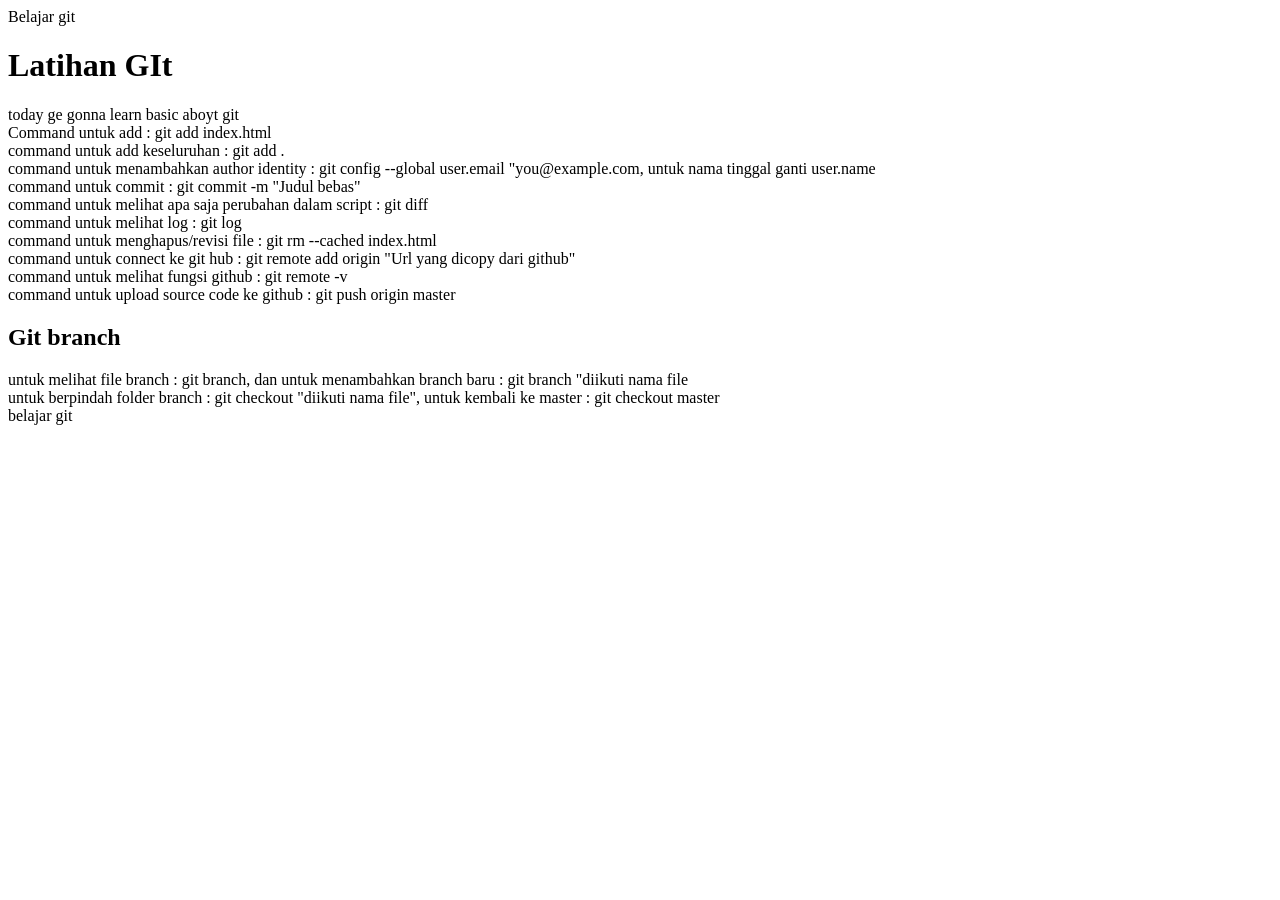
==== index.html @ 2edaed96 "git materi branch" ====
<!DOCTYPE html>
<html lang="en">
<head>
    <meta charset="UTF-8">
    <meta name="viewport" content="width=device-width, initial-scale=1.0">
    <title>Latihan Git</title>
</head>
<body>
    <header>Belajar git</header>
    <h1>Latihan GIt</h1>
        <div>today ge gonna learn basic aboyt git</div>
    <div> Command untuk add : git add index.html </div>
    <div> command untuk add keseluruhan : git add .</div>
    <div> command untuk menambahkan author identity : git config --global user.email "you@example.com, untuk nama tinggal ganti user.name </div>
    <div> command untuk commit : git commit -m "Judul bebas"</div>
    <div> command untuk melihat apa saja perubahan dalam script : git diff</div>
    <div> command untuk melihat log : git log</div>
    <div> command untuk menghapus/revisi file : git rm --cached index.html</div>
    <div> command untuk connect ke git hub : git remote add origin "Url yang dicopy dari github"</div>
    <div> command untuk melihat fungsi github : git remote -v</div>
    <div> command untuk upload source code ke github : git push origin master</div>

    <h2>Git branch</h2>
    <div> untuk melihat file branch : git branch, dan untuk menambahkan branch baru : git branch "diikuti nama file</div>
    <div> untuk berpindah folder branch : git checkout "diikuti nama file", untuk kembali ke master : git checkout master</div>

    <footer> belajar git </footer>
</body>
</html>
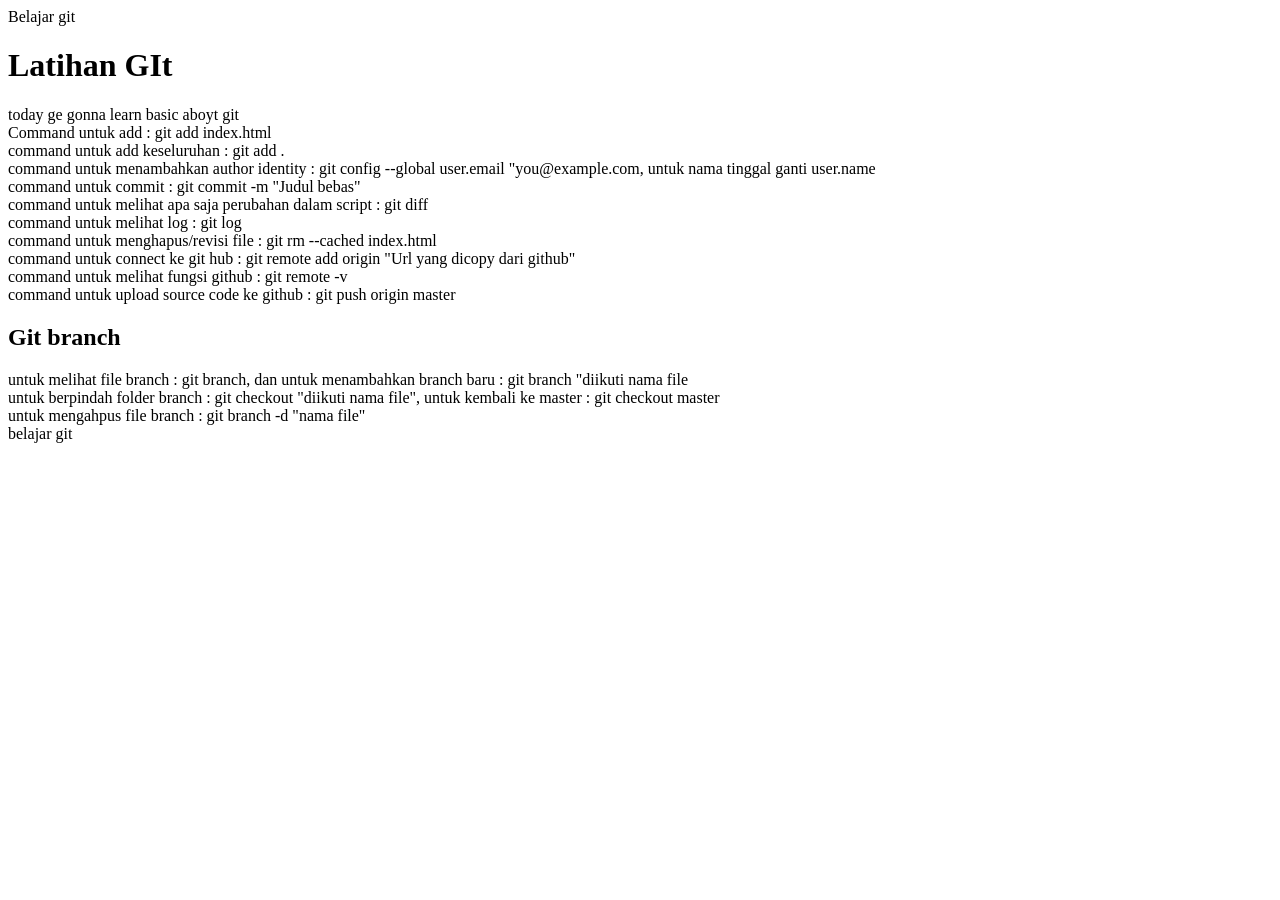
==== commit 4fff77b2: "git test merge" ====
--- a/index.html
+++ b/index.html
@@ -23,7 +23,7 @@
     <h2>Git branch</h2>
     <div> untuk melihat file branch : git branch, dan untuk menambahkan branch baru : git branch "diikuti nama file</div>
     <div> untuk berpindah folder branch : git checkout "diikuti nama file", untuk kembali ke master : git checkout master</div>
-
+    <div>untuk mengahpus file branch : git branch -d "nama file"</div>
     <footer> belajar git </footer>
 </body>
 </html>
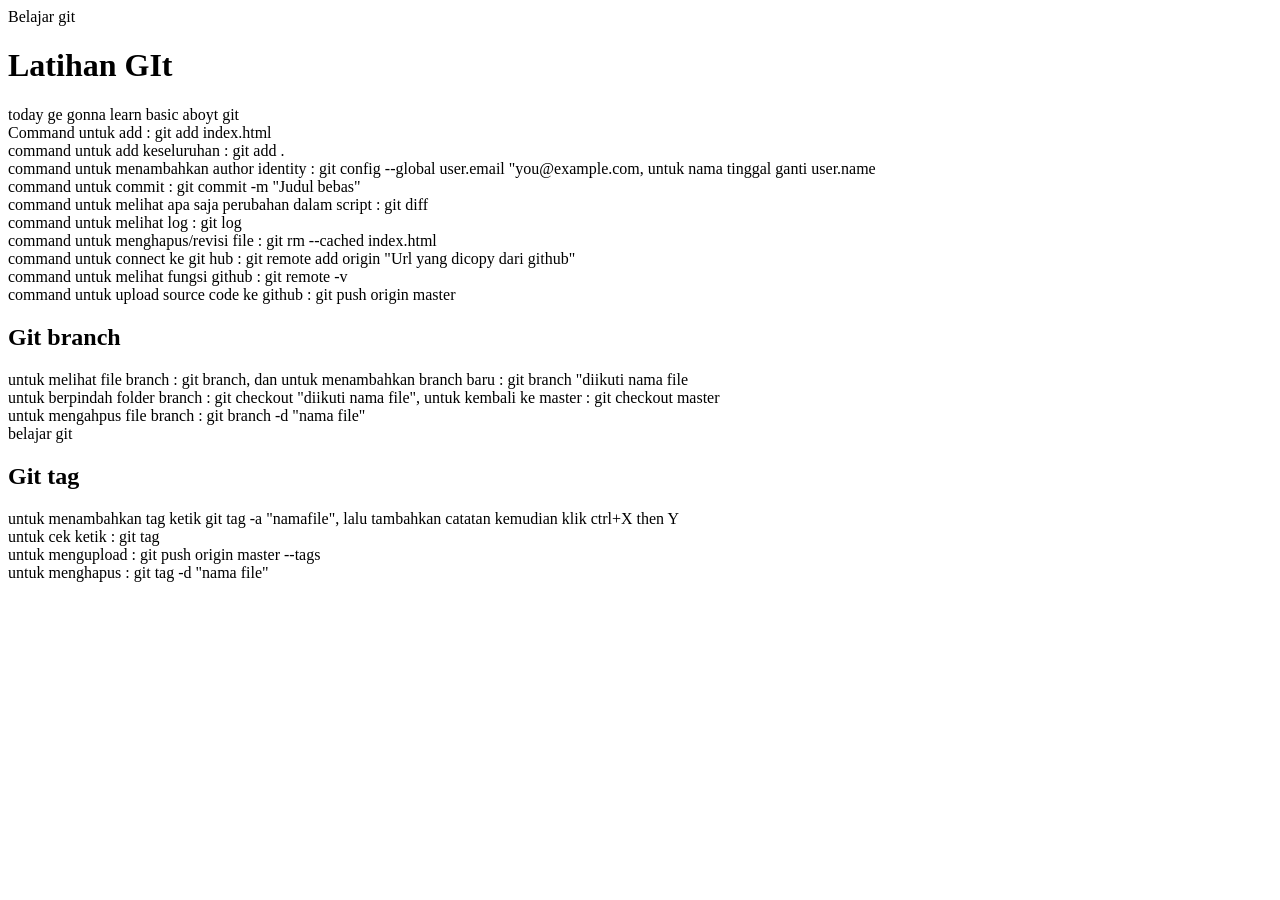
==== commit 3e7b96b3: "belajar git tag" ====
--- a/index.html
+++ b/index.html
@@ -25,5 +25,11 @@
     <div> untuk berpindah folder branch : git checkout "diikuti nama file", untuk kembali ke master : git checkout master</div>
     <div>untuk mengahpus file branch : git branch -d "nama file"</div>
     <footer> belajar git </footer>
+
+    <h2>Git tag</h2>
+    <div>untuk menambahkan tag ketik git tag -a "namafile", lalu tambahkan catatan kemudian klik ctrl+X then Y</div>
+    <div>untuk cek ketik : git tag</div>
+    <div>untuk mengupload : git push origin master --tags</div>
+    <div>untuk menghapus : git tag -d "nama file"</div>
 </body>
 </html>
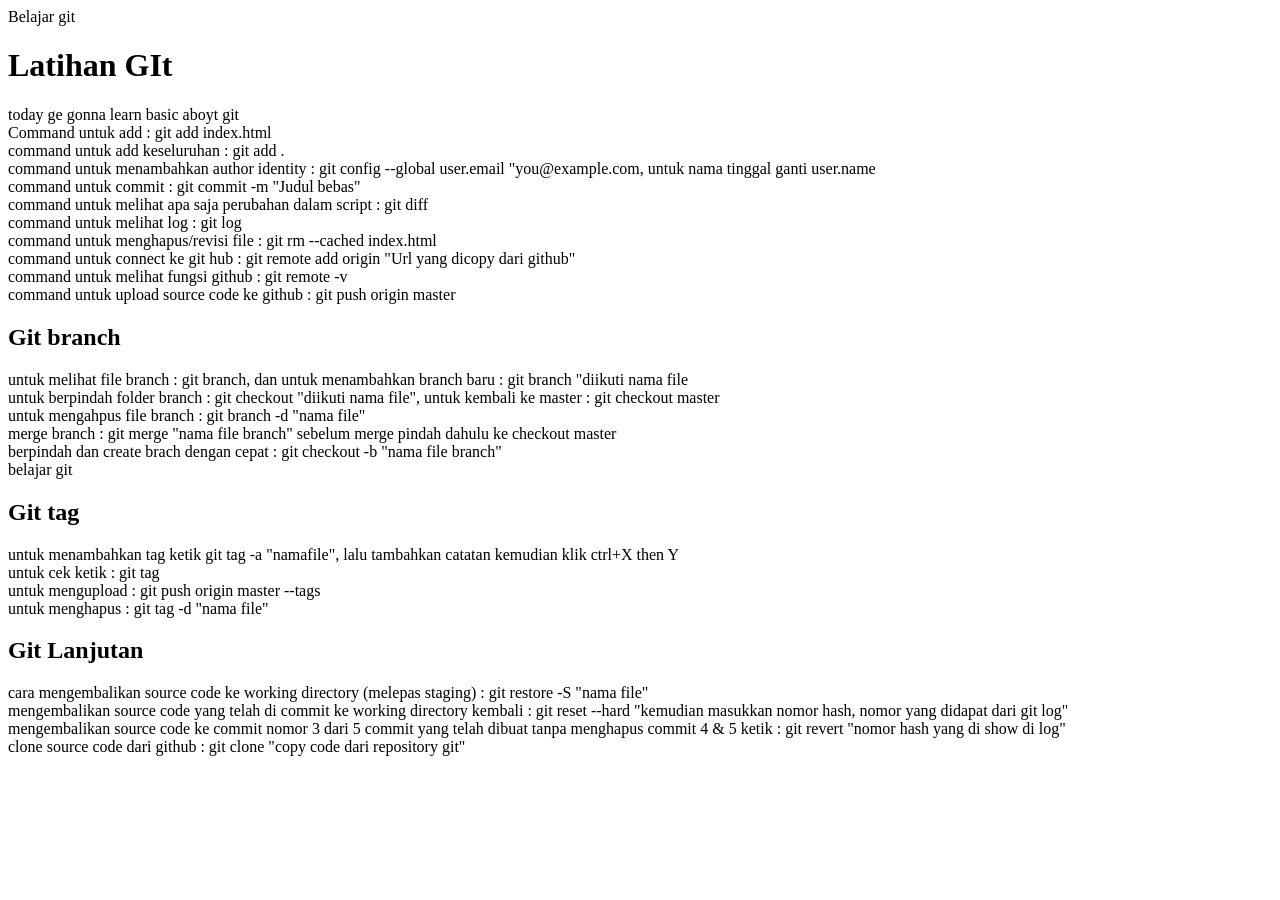
==== commit 0d960667: "belajar git lanjutan today" ====
--- a/index.html
+++ b/index.html
@@ -24,6 +24,8 @@
     <div> untuk melihat file branch : git branch, dan untuk menambahkan branch baru : git branch "diikuti nama file</div>
     <div> untuk berpindah folder branch : git checkout "diikuti nama file", untuk kembali ke master : git checkout master</div>
     <div>untuk mengahpus file branch : git branch -d "nama file"</div>
+    <div>merge branch : git merge "nama file branch" sebelum merge pindah dahulu ke checkout master</div>
+    <div>berpindah dan create brach dengan cepat : git checkout -b "nama file branch"</div>
     <footer> belajar git </footer>
 
     <h2>Git tag</h2>
@@ -31,5 +33,11 @@
     <div>untuk cek ketik : git tag</div>
     <div>untuk mengupload : git push origin master --tags</div>
     <div>untuk menghapus : git tag -d "nama file"</div>
+
+    <h2>Git Lanjutan</h2>
+    <div>cara mengembalikan source code ke working directory (melepas staging) : git restore -S "nama file" </div>
+    <div>mengembalikan source code yang telah di commit ke working directory kembali : git reset --hard "kemudian masukkan nomor hash, nomor yang didapat dari git log"</div>
+    <div>mengembalikan source code ke commit nomor 3 dari 5 commit yang telah dibuat tanpa menghapus commit 4 & 5 ketik : git revert "nomor hash yang di show di log"</div>
+    <div>clone source code dari github : git clone "copy code dari repository git"</div>
 </body>
 </html>
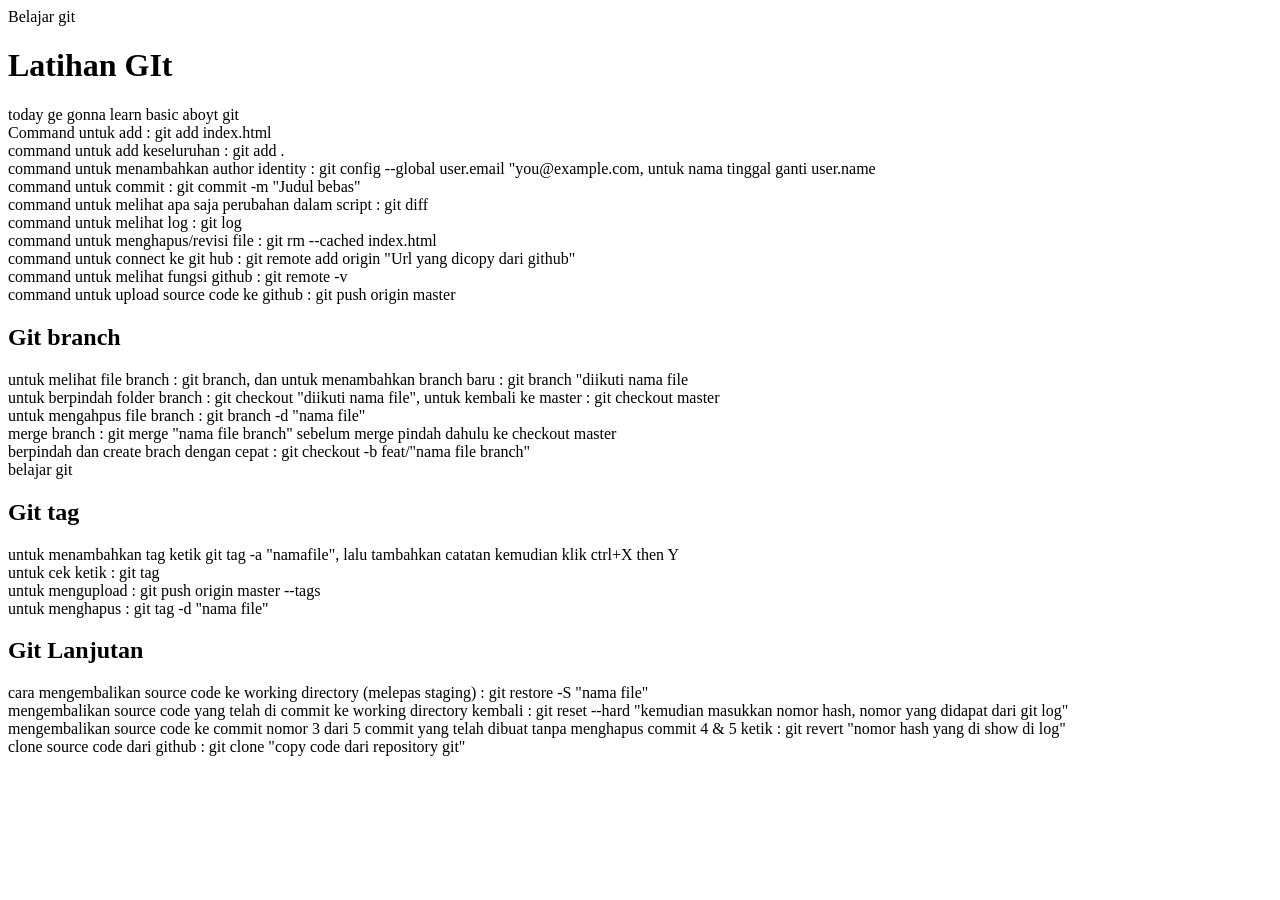
==== commit 9c4c2007: "revisi sedikit" ====
--- a/index.html
+++ b/index.html
@@ -25,7 +25,7 @@
     <div> untuk berpindah folder branch : git checkout "diikuti nama file", untuk kembali ke master : git checkout master</div>
     <div>untuk mengahpus file branch : git branch -d "nama file"</div>
     <div>merge branch : git merge "nama file branch" sebelum merge pindah dahulu ke checkout master</div>
-    <div>berpindah dan create brach dengan cepat : git checkout -b "nama file branch"</div>
+    <div>berpindah dan create brach dengan cepat : git checkout -b feat/"nama file branch"</div>
     <footer> belajar git </footer>
 
     <h2>Git tag</h2>
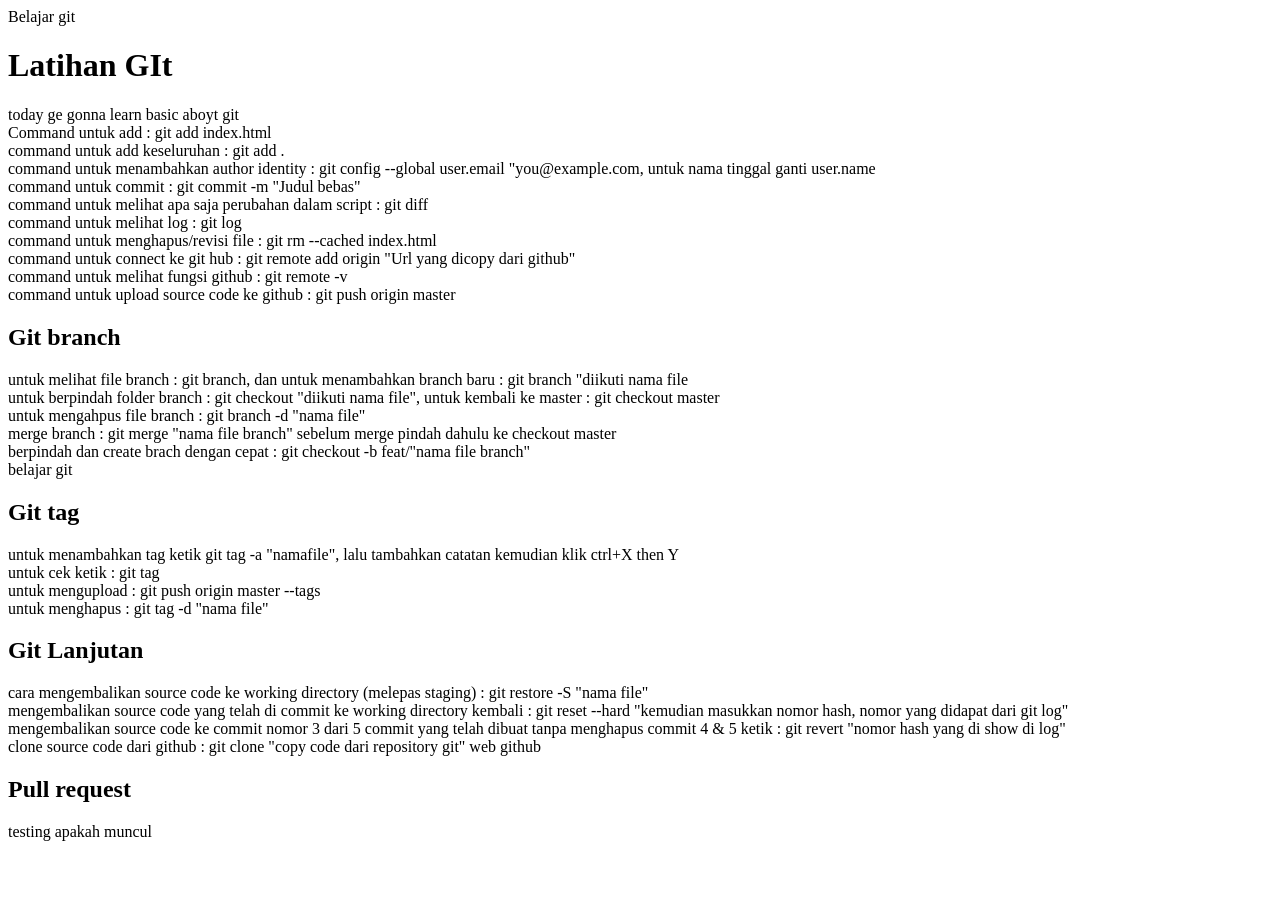
==== commit 220cbf25: "testing pullrequest" ====
--- a/index.html
+++ b/index.html
@@ -38,6 +38,9 @@
     <div>cara mengembalikan source code ke working directory (melepas staging) : git restore -S "nama file" </div>
     <div>mengembalikan source code yang telah di commit ke working directory kembali : git reset --hard "kemudian masukkan nomor hash, nomor yang didapat dari git log"</div>
     <div>mengembalikan source code ke commit nomor 3 dari 5 commit yang telah dibuat tanpa menghapus commit 4 & 5 ketik : git revert "nomor hash yang di show di log"</div>
-    <div>clone source code dari github : git clone "copy code dari repository git"</div>
+    <div>clone source code dari github : git clone "copy code dari repository git" web github</div>
+
+    <h2>Pull request </h2>
+    <div>testing apakah muncul</div>
 </body>
 </html>
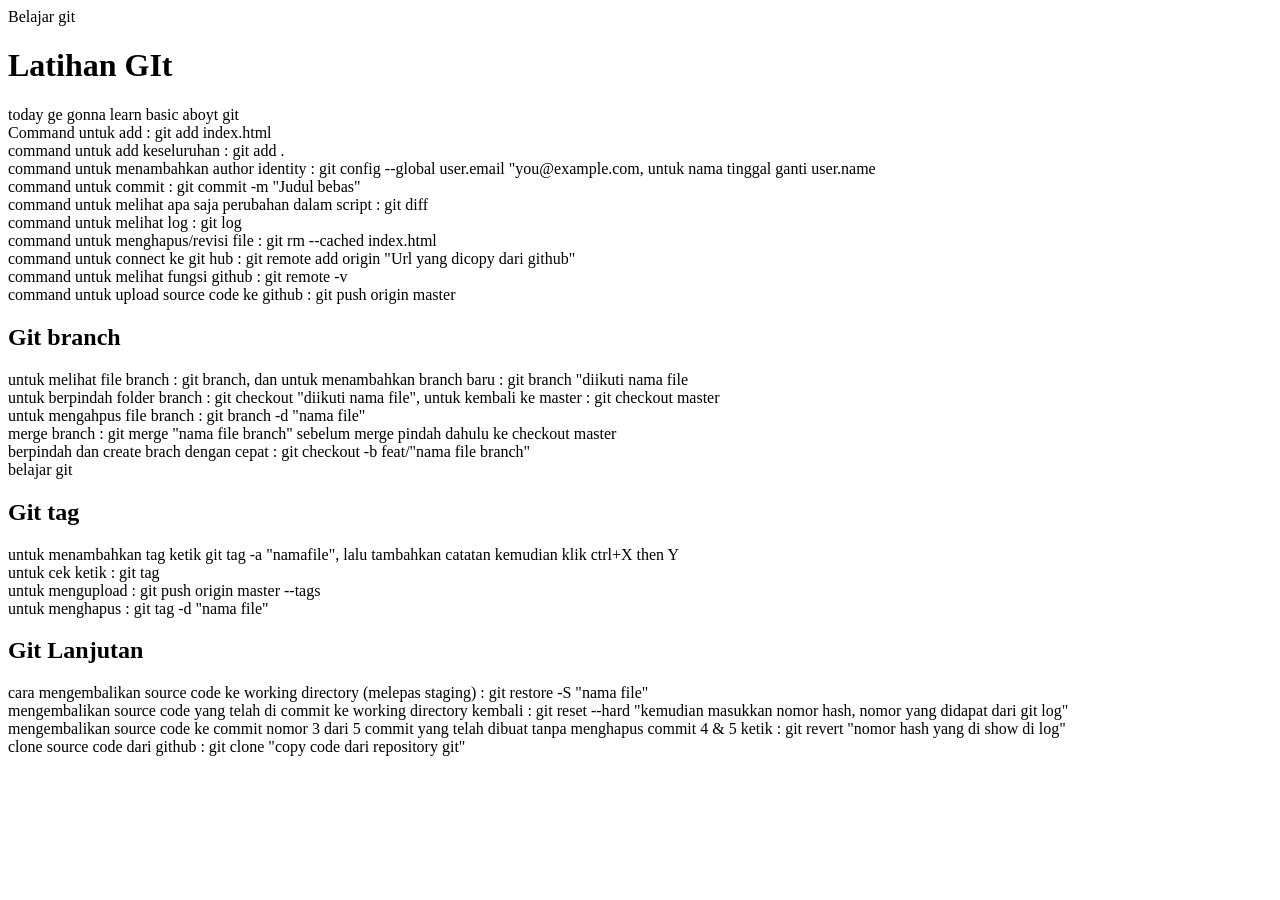
==== commit 86b8ba7c: "Merge pull request #1 from Irwan12337/index2.html Index2.html" ====
--- a/index.html
+++ b/index.html
@@ -38,9 +38,6 @@
     <div>cara mengembalikan source code ke working directory (melepas staging) : git restore -S "nama file" </div>
     <div>mengembalikan source code yang telah di commit ke working directory kembali : git reset --hard "kemudian masukkan nomor hash, nomor yang didapat dari git log"</div>
     <div>mengembalikan source code ke commit nomor 3 dari 5 commit yang telah dibuat tanpa menghapus commit 4 & 5 ketik : git revert "nomor hash yang di show di log"</div>
-    <div>clone source code dari github : git clone "copy code dari repository git" web github</div>
-
-    <h2>Pull request </h2>
-    <div>testing apakah muncul</div>
+    <div>clone source code dari github : git clone "copy code dari repository git"</div>
 </body>
 </html>
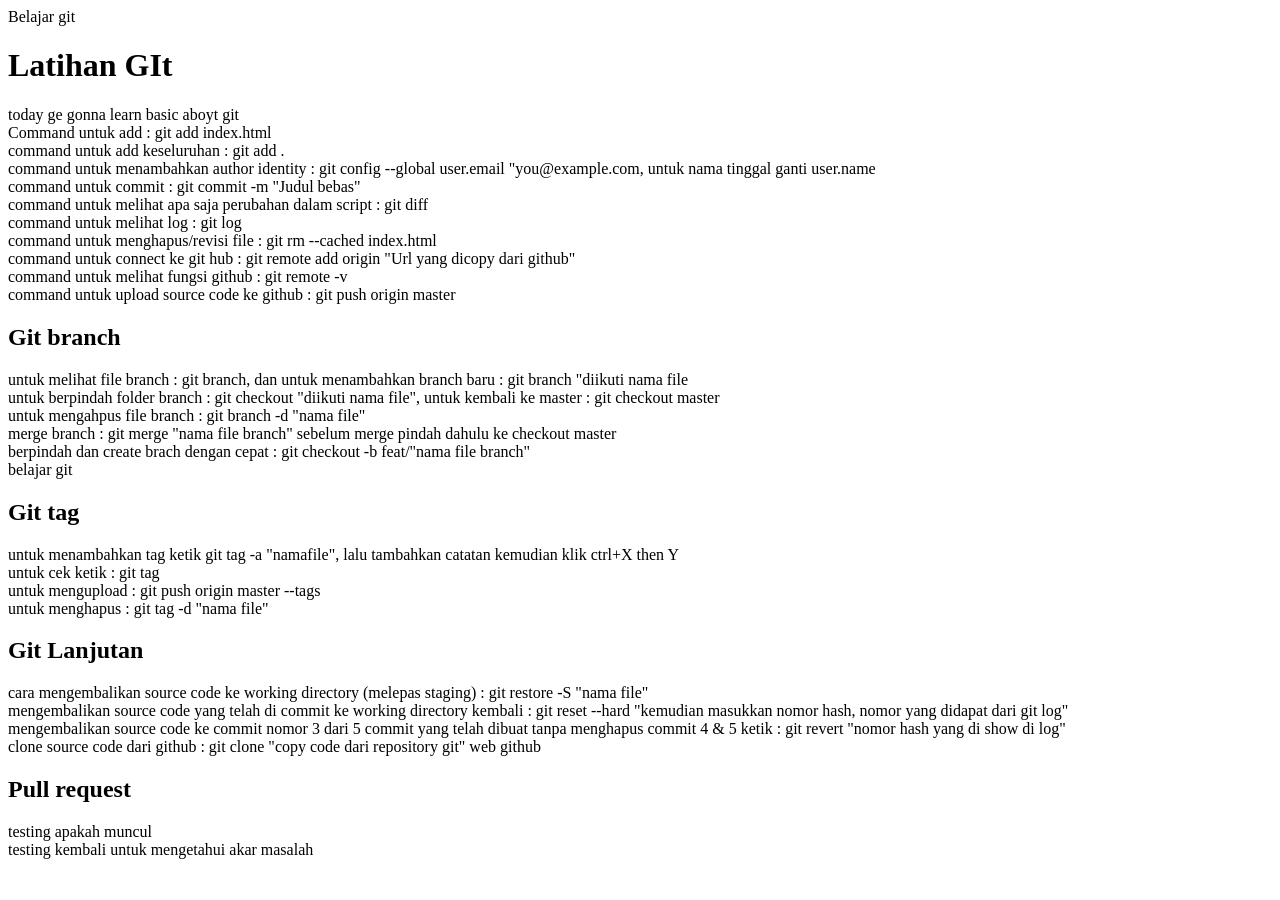
==== commit 215c1e00: "done" ====
--- a/index.html
+++ b/index.html
@@ -38,6 +38,10 @@
     <div>cara mengembalikan source code ke working directory (melepas staging) : git restore -S "nama file" </div>
     <div>mengembalikan source code yang telah di commit ke working directory kembali : git reset --hard "kemudian masukkan nomor hash, nomor yang didapat dari git log"</div>
     <div>mengembalikan source code ke commit nomor 3 dari 5 commit yang telah dibuat tanpa menghapus commit 4 & 5 ketik : git revert "nomor hash yang di show di log"</div>
-    <div>clone source code dari github : git clone "copy code dari repository git"</div>
+    <div>clone source code dari github : git clone "copy code dari repository git" web github</div>
+
+    <h2>Pull request </h2>
+    <div>testing apakah muncul</div>
+    <div>testing kembali untuk mengetahui akar masalah</div>
 </body>
 </html>
